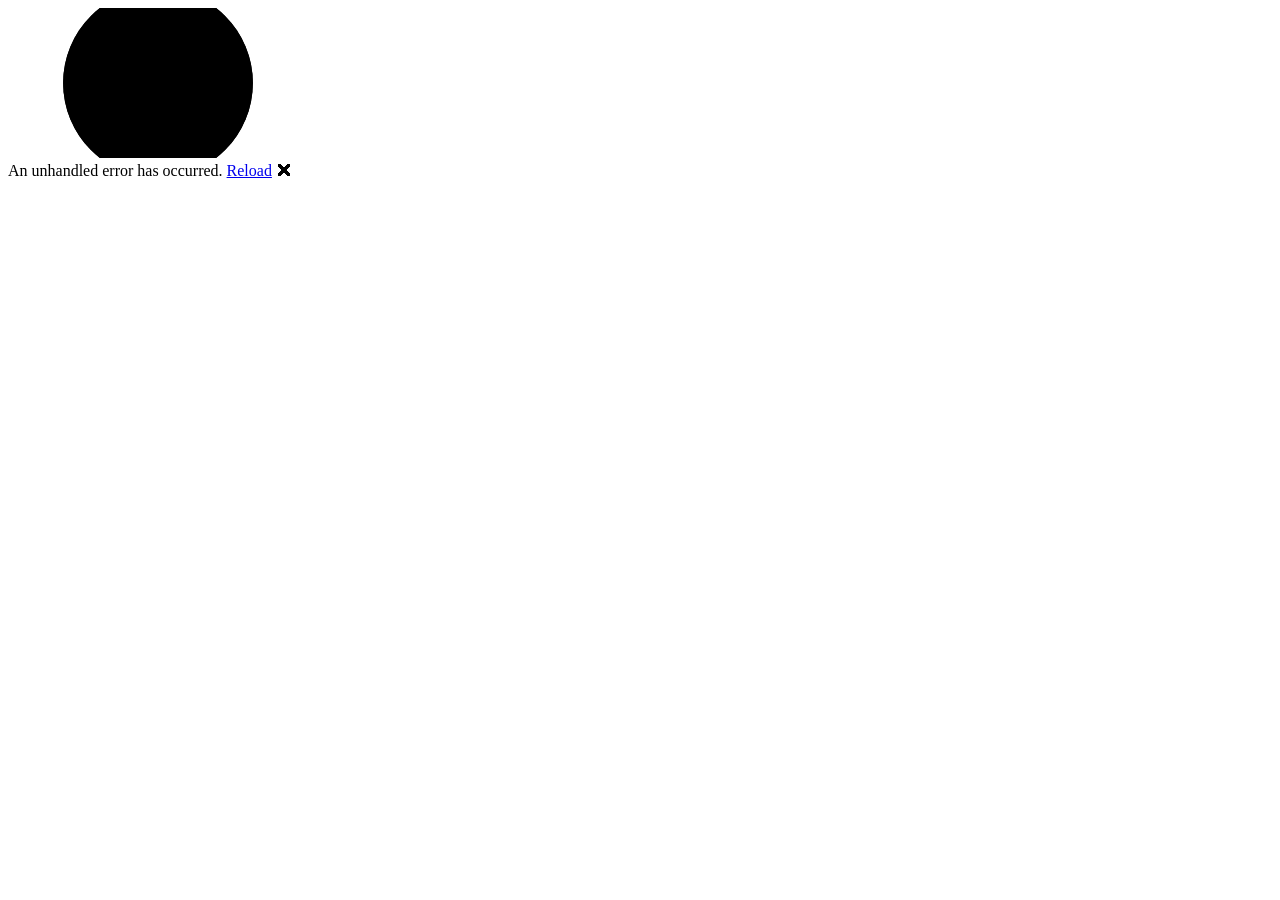
==== wwwroot/index.html @ 9c17656d "Initial commit: Velvet-Site Blazor project with wwwroot and models" ====
<!DOCTYPE html>
<html lang="en">

<head>
    <meta charset="utf-8" />
    <meta name="viewport" content="width=device-width, initial-scale=1.0" />
    <title>Velvet3D</title>
    <base href="/" />
    <link rel="preload" id="webassembly" />
    <link rel="stylesheet" href="lib/bootstrap/dist/css/bootstrap.min.css" />
    <link rel="stylesheet" href="css/app.css" />
    <link rel="icon" type="image/png" href="favicon.png" />
    <link href="Velvet-Site.styles.css" rel="stylesheet" />
    <script type="importmap"></script>
</head>

<body>
    <div id="app">
        <svg class="loading-progress">
            <circle r="40%" cx="50%" cy="50%" />
            <circle r="40%" cx="50%" cy="50%" />
        </svg>
        <div class="loading-progress-text"></div>
    </div>

    <div id="blazor-error-ui">
        An unhandled error has occurred.
        <a href="." class="reload">Reload</a>
        <span class="dismiss">🗙</span>
    </div>

    <!-- Canvas helpers -->
    <script src="js/canvas-helpers.js"></script>

    <!-- Velvet engine bundle -->
    <script src="/_content/Velvet.WebGL/velvet.js"></script>

    <script src="_framework/blazor.webassembly#[.{fingerprint}].js"></script>
</body>

</html>
---- wwwroot/css/app.css ----
html, body {
    font-family: -apple-system, BlinkMacSystemFont, 'Segoe UI', 'Roboto', 'Oxygen', 'Ubuntu', 'Cantarell', 'Fira Sans', 'Droid Sans', 'Helvetica Neue', sans-serif;
    background: #0f0f1e;
    color: #d1d5db;
    margin: 0;
    padding: 0;
}

* {
    box-sizing: border-box;
}

h1:focus {
    outline: none;
}

a, .btn-link {
    color: #a78bfa;
    text-decoration: none;
}

a:hover {
    color: #8b5cf6;
    text-decoration: none;
}

.btn-primary {
    color: #fff;
    background-color: #8b5cf6;
    border-color: #7c3aed;
}

.btn:focus, .btn:active:focus, .btn-link.nav-link:focus, .form-control:focus, .form-check-input:focus {
    box-shadow: 0 0 0 0.2rem rgba(139, 92, 246, 0.4);
}

/* Example Viewer (Home Page) */
.example-viewer {
    width: 100%;
    height: 100%;
    display: flex;
    align-items: center;
    justify-content: center;
    background: #000000;
}

.selection-prompt {
    text-align: center;
    padding: 40px;
}

.selection-prompt h1 {
    font-size: 2rem;
    font-weight: 300;
    color: #fff;
    margin: 0 0 15px 0;
    letter-spacing: 1px;
}

.selection-prompt p {
    font-size: 1.1rem;
    color: #9ca3af;
    margin: 0;
}

/* Demo Pages */
.demo-page {
    width: 100%;
    height: 100%;
    padding: 40px;
    overflow-y: auto;
}

.demo-content {
    max-width: 1200px;
    margin: 0 auto;
}

.demo-content h1 {
    font-size: 2.5rem;
    font-weight: 300;
    color: #a78bfa;
    margin: 0 0 10px 0;
    letter-spacing: 1px;
}

.demo-description {
    color: #9ca3af;
    font-size: 1rem;
    margin-bottom: 40px;
}

/* Info Page */
.info-card {
    background: rgba(22, 33, 62, 0.5);
    border: 1px solid rgba(138, 43, 226, 0.3);
    border-radius: 8px;
    padding: 24px;
    max-width: 520px;
}

.back-link {
    display: inline-block;
    margin-top: 16px;
    color: #a78bfa;
    text-decoration: none;
}

.back-link:hover {
    color: #8b5cf6;
    text-decoration: none;
}

/* Counter Demo Styles */
.counter-display {
    background: rgba(22, 33, 62, 0.5);
    border: 1px solid rgba(138, 43, 226, 0.3);
    border-radius: 8px;
    padding: 60px;
    text-align: center;
    max-width: 500px;
}

.count-value {
    font-size: 5rem;
    font-weight: 300;
    color: #a78bfa;
    margin-bottom: 30px;
    font-family: monospace;
}

.btn {
    padding: 12px 30px;
    font-size: 1rem;
    border-radius: 4px;
    border: none;
    cursor: pointer;
    transition: all 0.3s ease;
}

.btn-primary {
    background: linear-gradient(135deg, #8b5cf6 0%, #7c3aed 100%);
}

.btn-primary:hover {
    background: linear-gradient(135deg, #7c3aed 0%, #6d28d9 100%);
    transform: translateY(-2px);
    box-shadow: 0 4px 12px rgba(139, 92, 246, 0.4);
}

/* Table Styles */
.table {
    width: 100%;
    border-collapse: collapse;
    margin-top: 20px;
}

.table thead {
    background: rgba(22, 33, 62, 0.8);
    border-bottom: 2px solid rgba(138, 43, 226, 0.4);
}

.table th {
    padding: 15px;
    text-align: left;
    color: #a78bfa;
    font-weight: 500;
    font-size: 0.9rem;
}

.table td {
    padding: 12px 15px;
    border-bottom: 1px solid rgba(138, 43, 226, 0.2);
    color: #d1d5db;
}

.table tbody tr:hover {
    background: rgba(22, 33, 62, 0.3);
}

.loading-text {
    color: #9ca3af;
    font-size: 1.1rem;
    text-align: center;
    padding: 40px;
}

.valid.modified:not([type=checkbox]) {
    outline: 1px solid #8b5cf6;
}

.invalid {
    outline: 1px solid red;
}

.validation-message {
    color: red;
}

#blazor-error-ui {
    color-scheme: light only;
    background: lightyellow;
    bottom: 0;
    box-shadow: 0 -1px 2px rgba(0, 0, 0, 0.2);
    box-sizing: border-box;
    display: none;
    left: 0;
    padding: 0.6rem 1.25rem 0.7rem 1.25rem;
    position: fixed;
    width: 100%;
    z-index: 1000;
}

    #blazor-error-ui .dismiss {
        cursor: pointer;
        position: absolute;
        right: 0.75rem;
        top: 0.5rem;
    }

.blazor-error-boundary {
    background: url([data-uri]) no-repeat 1rem/1.8rem, #b32121;
    padding: 1rem 1rem 1rem 3.7rem;
    color: white;
}

    .blazor-error-boundary::after {
        content: "An error has occurred."
    }

.loading-progress {
    position: absolute;
    display: block;
    width: 8rem;
    height: 8rem;
    inset: 20vh 0 auto 0;
    margin: 0 auto 0 auto;
}

    .loading-progress circle {
        fill: none;
        stroke: rgba(138, 43, 226, 0.2);
        stroke-width: 0.6rem;
        transform-origin: 50% 50%;
        transform: rotate(-90deg);
    }

        .loading-progress circle:last-child {
            stroke: #8b5cf6;
            stroke-dasharray: calc(3.141 * var(--blazor-load-percentage, 0%) * 0.8), 500%;
            transition: stroke-dasharray 0.05s ease-in-out;
        }

.loading-progress-text {
    position: absolute;
    text-align: center;
    font-weight: bold;
    color: #a78bfa;
    inset: calc(20vh + 3.25rem) 0 auto 0.2rem;
}

    .loading-progress-text:after {
        content: var(--blazor-load-percentage-text, "Loading");
    }

code {
    color: #c02d76;
}

.form-floating > .form-control-plaintext::placeholder, .form-floating > .form-control::placeholder {
    color: var(--bs-secondary-color);
    text-align: end;
}

.form-floating > .form-control-plaintext:focus::placeholder, .form-floating > .form-control:focus::placeholder {
    text-align: start;
}
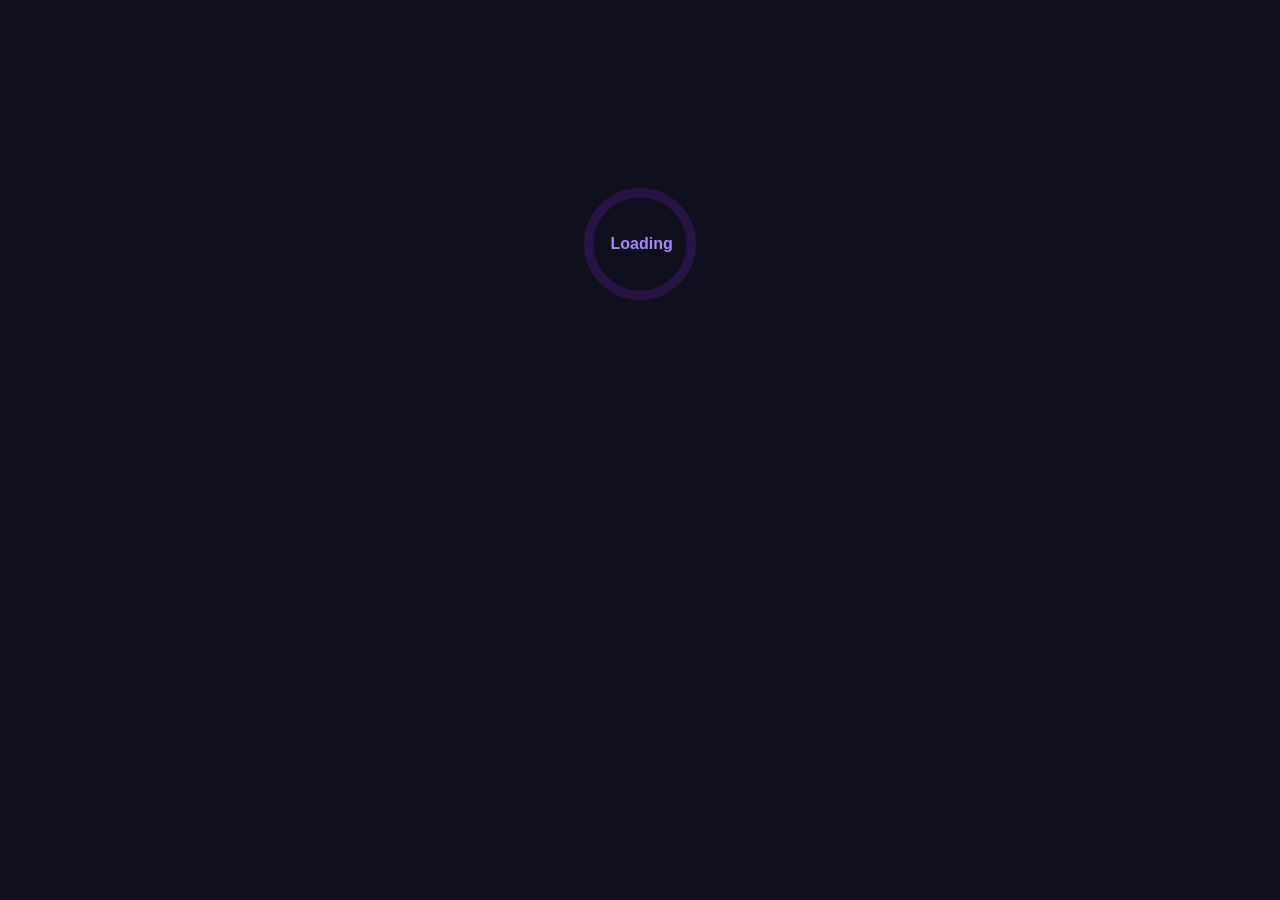
==== commit 5fdf59cb: "Code Refacoring and add the responsivness Co-authored-by: Copilot <copilot@github.com>" ====
--- a/wwwroot/index.html
+++ b/wwwroot/index.html
@@ -5,10 +5,11 @@
     <meta charset="utf-8" />
     <meta name="viewport" content="width=device-width, initial-scale=1.0" />
     <title>Velvet3D</title>
-    <base href="/" />
+    <base href="./" />
     <link rel="preload" id="webassembly" />
     <link rel="stylesheet" href="lib/bootstrap/dist/css/bootstrap.min.css" />
     <link rel="stylesheet" href="css/app.css" />
+    <link rel="stylesheet" href="css/scenes.css" />
     <link rel="icon" type="image/png" href="favicon.png" />
     <link href="Velvet-Site.styles.css" rel="stylesheet" />
     <script type="importmap"></script>
@@ -33,9 +34,9 @@
     <script src="js/canvas-helpers.js"></script>
 
     <!-- Velvet engine bundle -->
-    <script src="/_content/Velvet.WebGL/velvet.js"></script>
+    <script src="_content/Velvet.Graphics.WebGL/velvet.js"></script>
 
-    <script src="_framework/blazor.webassembly#[.{fingerprint}].js"></script>
+    <script src="_framework/blazor.webassembly.js"></script>
 </body>
 
-</html>
+</html>
--- a/wwwroot/css/scenes.css
+++ b/wwwroot/css/scenes.css
@@ -0,0 +1,544 @@
+/* Scene 04 Styles */
+.scene04-page {
+    position: relative;
+    height: 100%;
+    width: 100%;
+    margin: 0;
+    padding: 0;
+    overflow: hidden;
+}
+
+.scene04-canvas {
+    width: 100%;
+    height: 100%;
+    display: block;
+    background: #000;
+    cursor: grab;
+}
+
+/* Scene 05 Styles */
+.scene05-page {
+    height: 100%;
+    width: 100%;
+    margin: 0;
+    padding: 0;
+}
+
+.scene05-canvas {
+    width: 100%;
+    height: 100%;
+    display: block;
+    background: #000;
+    cursor: grab;
+}
+
+/* Scene 06 Styles */
+.scene06-page {
+    position: relative;
+    display: flex;
+    flex-direction: column;
+    height: 100%;
+    width: 100%;
+    min-height: 0;
+    padding: 0;
+    margin: 0;
+    overflow: hidden;
+}
+
+.scene06-canvas {
+    flex: 1;
+    width: 100%;
+    height: 100%;
+    border: none;
+    outline: none;
+    background: #1a1a1a;
+}
+
+/* Scene 2 Styles */
+.scene2-root {
+    position: relative;
+    width: 100%;
+    height: 100%;
+    min-height: 100%;
+    overflow: hidden;
+    background: #000;
+}
+
+.scene2-canvas {
+    position: absolute;
+    inset: 0;
+    width: 100%;
+    height: 100%;
+    display: block;
+    background: #000;
+}
+
+.scene2-animation-bar {
+    position: absolute;
+    left: 50%;
+    bottom: 1.25rem;
+    z-index: 3;
+    display: flex;
+    align-items: center;
+    justify-content: center;
+    width: min(92vw, 32rem);
+    transform: translateX(-50%);
+    padding: 0;
+}
+
+.scene2-animation-dropdown {
+    position: relative;
+    width: 100%;
+}
+
+.scene2-animation-trigger {
+    width: 100%;
+    display: flex;
+    align-items: center;
+    gap: 0.75rem;
+    padding: 0.85rem 1rem;
+    border: 1px solid rgba(255, 255, 255, 0.14);
+    border-radius: 1rem;
+    background: rgba(8, 10, 18, 0.82);
+    color: #fff;
+    box-shadow: 0 18px 42px rgba(0, 0, 0, 0.45);
+    backdrop-filter: blur(16px);
+    text-align: left;
+}
+
+.scene2-animation-trigger:hover {
+    border-color: rgba(255, 255, 255, 0.28);
+    background: rgba(14, 18, 28, 0.92);
+}
+
+.scene2-animation-title {
+    flex: 0 0 auto;
+    font-size: 0.72rem;
+    font-weight: 700;
+    letter-spacing: 0.18em;
+    text-transform: uppercase;
+    color: rgba(255, 255, 255, 0.6);
+}
+
+.scene2-animation-value {
+    flex: 1 1 auto;
+    font-size: 0.95rem;
+    font-weight: 600;
+    color: rgba(255, 255, 255, 0.94);
+}
+
+.scene2-animation-caret {
+    flex: 0 0 auto;
+    color: rgba(255, 255, 255, 0.68);
+}
+
+.scene2-animation-menu {
+    position: absolute;
+    left: 0;
+    right: 0;
+    bottom: calc(100% + 0.65rem);
+    display: none;
+    gap: 0.4rem;
+    padding: 0.65rem;
+    border: 1px solid rgba(255, 255, 255, 0.12);
+    border-radius: 1rem;
+    background: rgba(8, 10, 18, 0.96);
+    box-shadow: 0 20px 50px rgba(0, 0, 0, 0.55);
+    backdrop-filter: blur(18px);
+}
+
+.scene2-animation-dropdown.open .scene2-animation-menu {
+    display: grid;
+}
+
+.scene2-animation-option {
+    width: 100%;
+    padding: 0.8rem 0.9rem;
+    border: 1px solid transparent;
+    border-radius: 0.8rem;
+    background: rgba(255, 255, 255, 0.05);
+    color: rgba(255, 255, 255, 0.9);
+    text-align: left;
+    font-size: 0.92rem;
+    font-weight: 600;
+    transition: background-color 140ms ease, border-color 140ms ease, color 140ms ease;
+}
+
+.scene2-animation-option:hover {
+    border-color: rgba(255, 255, 255, 0.16);
+    background: rgba(255, 255, 255, 0.1);
+}
+
+.scene2-animation-option.active {
+    border-color: rgba(118, 223, 255, 0.4);
+    background: rgba(118, 223, 255, 0.14);
+    color: #fff;
+}
+
+@media (max-width: 640px) {
+    .scene2-animation-bar {
+        left: 0.75rem;
+        right: 0.75rem;
+        bottom: 0.75rem;
+        transform: none;
+        width: auto;
+    }
+
+    .scene2-animation-trigger {
+        gap: 0.5rem;
+        padding: 0.75rem 0.85rem;
+    }
+}
+
+/* Scene 3 Styles */
+.scene3-page {
+    height: 100%;
+    width: 100%;
+    margin: 0;
+    padding: 0;
+    position: relative;
+    overflow: hidden;
+    background: #080b12;
+}
+
+.scene3-canvas {
+    position: absolute;
+    inset: 0;
+    width: 100%;
+    height: 100%;
+    display: block;
+    background: radial-gradient(circle at top, #2f3449 0%, #121826 52%, #070a10 100%);
+    cursor: grab;
+}
+
+.scene3-canvas:active {
+    cursor: grabbing;
+}
+
+.scene3-panel {
+    position: absolute;
+    top: 1.25rem;
+    left: 1.25rem;
+    z-index: 3;
+    width: min(24rem, calc(100vw - 2.5rem));
+    padding: 1rem 1rem 0.95rem;
+    border: 1px solid rgba(255, 255, 255, 0.1);
+    border-radius: 1rem;
+    background: rgba(9, 13, 22, 0.82);
+    color: #f8fafc;
+    box-shadow: 0 18px 40px rgba(0, 0, 0, 0.35);
+    backdrop-filter: blur(16px);
+}
+
+.scene3-panel-header h2 {
+    margin: 0;
+    font-size: 1.1rem;
+    font-weight: 700;
+    letter-spacing: 0.01em;
+}
+
+.scene3-panel-header p {
+    margin: 0.25rem 0 0;
+    font-size: 0.8rem;
+    color: rgba(226, 232, 240, 0.72);
+}
+
+.scene3-light-list {
+    display: grid;
+    gap: 0.55rem;
+    margin-top: 0.9rem;
+}
+
+.scene3-light-row {
+    display: flex;
+    align-items: center;
+    justify-content: space-between;
+    gap: 0.75rem;
+    padding: 0.7rem 0.8rem;
+    border: 1px solid rgba(255, 255, 255, 0.08);
+    border-radius: 0.8rem;
+    background: rgba(255, 255, 255, 0.03);
+}
+
+.scene3-light-row.active {
+    border-color: rgba(118, 223, 255, 0.32);
+    background: rgba(118, 223, 255, 0.08);
+}
+
+.scene3-light-select {
+    padding: 0;
+    border: 0;
+    background: transparent;
+    color: #fff;
+    font-size: 0.96rem;
+    font-weight: 700;
+    text-align: left;
+}
+
+.scene3-light-toggle {
+    display: flex;
+    align-items: center;
+    gap: 10px;
+}
+
+.scene3-light-toggle input[type="checkbox"] {
+    cursor: pointer;
+    width: 18px;
+    height: 18px;
+    accent-color: #76dfff;
+}
+
+.scene3-light-toggle span {
+    min-width: 2.3rem;
+    text-align: right;
+    font-size: 0.74rem;
+    font-weight: 700;
+    letter-spacing: 0.12em;
+    color: rgba(226, 232, 240, 0.78);
+}
+
+.scene3-intensity-control {
+    display: grid;
+    grid-template-columns: auto 1fr auto;
+    align-items: center;
+    gap: 0.75rem;
+    margin-top: 0.95rem;
+    padding-top: 0.9rem;
+    border-top: 1px solid rgba(255, 255, 255, 0.08);
+}
+
+.scene3-intensity-control span {
+    font-size: 0.76rem;
+    font-weight: 700;
+    letter-spacing: 0.14em;
+    text-transform: uppercase;
+    color: rgba(226, 232, 240, 0.65);
+}
+
+.scene3-intensity-control input[type="range"] {
+    width: 100%;
+    cursor: pointer;
+    accent-color: #76dfff;
+}
+
+.scene3-intensity-control strong {
+    min-width: 2.75rem;
+    text-align: right;
+    font-size: 0.82rem;
+    color: #f8fafc;
+}
+
+.scene3-color-control {
+    display: flex;
+    align-items: center;
+    gap: 0.75rem;
+    margin-top: 0.95rem;
+}
+
+.scene3-color-control span {
+    font-size: 0.76rem;
+    font-weight: 700;
+    letter-spacing: 0.14em;
+    text-transform: uppercase;
+    color: rgba(226, 232, 240, 0.65);
+}
+
+.scene3-color-picker {
+    flex: 1;
+    height: 2.5rem;
+    border: 1px solid rgba(255, 255, 255, 0.2);
+    border-radius: 0.5rem;
+    cursor: pointer;
+    background: transparent;
+    padding: 0.25rem;
+}
+
+.scene3-light-select:hover {
+    color: #76dfff;
+}
+
+.scene3-light-row.active .scene3-light-select {
+    color: #76dfff;
+}
+
+@media (max-width: 768px) {
+    .scene3-panel {
+        top: 0.9rem;
+        left: 0.9rem;
+        width: calc(100vw - 1.8rem);
+        padding: 0.9rem 0.9rem 0.85rem;
+    }
+
+    .scene3-light-row {
+        padding: 0.65rem 0.75rem;
+    }
+}
+
+/* Material Demo Styles */
+.material-demo-page {
+    position: relative;
+    width: 100%;
+    height: 100vh;
+    display: flex;
+    background: linear-gradient(135deg, #1a1a2e 0%, #16213e 100%);
+    overflow: hidden;
+}
+
+.material-demo-canvas {
+    flex: 1;
+    display: block;
+    width: 100%;
+    height: 100%;
+    cursor: grab;
+}
+
+.material-demo-canvas:active {
+    cursor: grabbing;
+}
+
+/* Custom Material Demo Styles */
+.custom-material-page {
+    position: relative;
+    width: 100%;
+    height: 100%;
+    min-height: 0;
+    display: flex;
+    background: linear-gradient(135deg, #0f0c29 0%, #302b63 50%, #24243e 100%);
+    overflow: hidden;
+}
+
+.custom-material-canvas {
+    flex: 1;
+    display: block;
+    width: 100%;
+    height: 100%;
+    cursor: grab;
+}
+
+.custom-material-canvas:active {
+    cursor: grabbing;
+}
+
+/* Debug Panel (shared by both material demos) */
+.debug-panel {
+    position: absolute;
+    top: 20px;
+    right: 20px;
+    background: rgba(20, 20, 30, 0.92);
+    border: 1px solid rgba(255, 255, 255, 0.15);
+    border-radius: 12px;
+    padding: 20px;
+    min-width: 340px;
+    max-width: 400px;
+    color: #e0e0e0;
+    font-family: 'Segoe UI', Tahoma, Geneva, Verdana, sans-serif;
+    box-shadow: 0 8px 32px rgba(0, 0, 0, 0.4);
+    backdrop-filter: blur(10px);
+    max-height: calc(100vh - 40px);
+    overflow-y: auto;
+    z-index: 10;
+}
+
+.debug-title {
+    margin: 0 0 8px 0;
+    font-size: 1.4rem;
+    font-weight: 600;
+    color: #ffffff;
+    border-bottom: 2px solid rgba(120, 81, 255, 0.5);
+    padding-bottom: 10px;
+}
+
+.demo-description {
+    margin: 0 0 16px 0;
+    font-size: 0.9rem;
+    color: #b0b0b0;
+    line-height: 1.4;
+}
+
+.debug-section {
+    margin-bottom: 20px;
+    padding: 15px;
+    background: rgba(255, 255, 255, 0.03);
+    border-radius: 8px;
+    border: 1px solid rgba(255, 255, 255, 0.08);
+}
+
+.debug-section h4 {
+    margin: 0 0 12px 0;
+    font-size: 1rem;
+    font-weight: 600;
+    color: #7851ff;
+}
+
+.debug-section label {
+    display: block;
+    margin-bottom: 10px;
+    font-size: 0.9rem;
+    color: #d0d0d0;
+}
+
+.debug-section input[type="range"] {
+    width: 160px;
+    margin: 0 10px;
+    accent-color: #7851ff;
+    cursor: pointer;
+}
+
+.debug-section input[type="checkbox"] {
+    margin-right: 8px;
+    cursor: pointer;
+    width: 16px;
+    height: 16px;
+    accent-color: #4ecdc4;
+}
+
+.debug-section input[type="color"] {
+    margin-left: 10px;
+    cursor: pointer;
+    width: 40px;
+    height: 28px;
+    border: 1px solid rgba(255, 255, 255, 0.2);
+    border-radius: 4px;
+    background: transparent;
+}
+
+.debug-section span {
+    font-weight: 600;
+    color: #ffffff;
+    min-width: 40px;
+    display: inline-block;
+}
+
+.debug-section p {
+    margin: 6px 0;
+    font-size: 0.9rem;
+    color: #b0b0b0;
+}
+
+.debug-section ul {
+    list-style: none;
+    padding: 0;
+    margin: 0;
+}
+
+.debug-section li {
+    padding: 4px 0;
+    font-size: 0.9rem;
+    color: #b0b0b0;
+}
+
+@media (max-width: 768px) {
+    .debug-panel {
+        top: 10px;
+        right: 10px;
+        left: 10px;
+        min-width: auto;
+        max-width: none;
+        padding: 15px;
+        max-height: calc(100vh - 20px);
+    }
+
+    .debug-section input[type="range"] {
+        width: 100px;
+    }
+}
